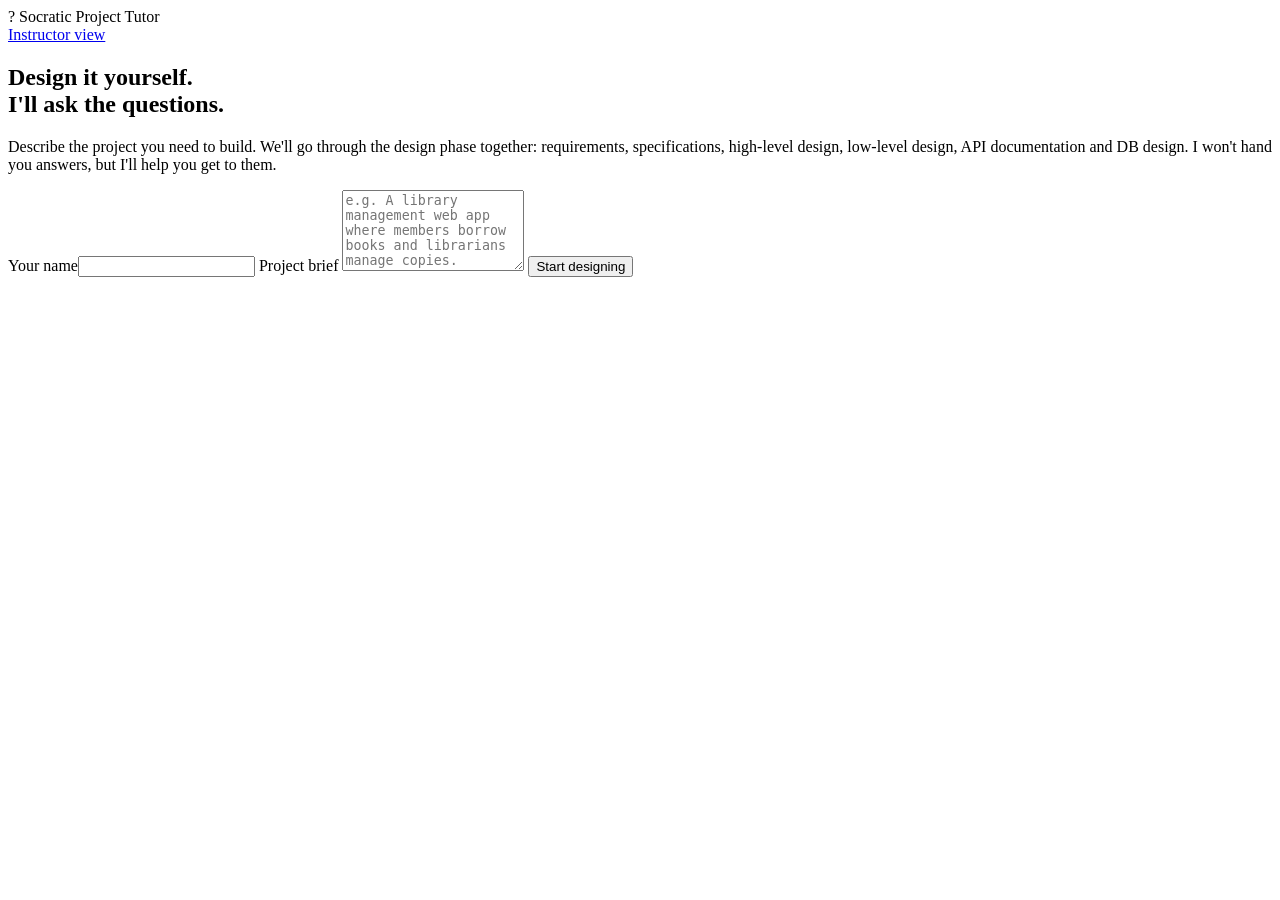
==== app/static/index.html @ 84c7af35 "Initial commit" ====
<!doctype html>
<html lang="en">
<head>
  <meta charset="utf-8">
  <meta name="viewport" content="width=device-width, initial-scale=1">
  <title>Socratic Project Tutor</title>
  <link rel="preconnect" href="https://fonts.googleapis.com">
  <link href="https://fonts.googleapis.com/css2?family=IBM+Plex+Mono:wght@400;500&family=IBM+Plex+Sans:wght@400;500;600&family=Fraunces:opsz,wght@9..144,600&display=swap" rel="stylesheet">
  <link rel="stylesheet" href="/static/styles.css">
</head>
<body>
  <header class="topbar">
    <div class="brand"><span class="mark">?</span> Socratic Project Tutor</div>
    <div class="topbar-right">
      <span id="current-project" class="muted small" hidden></span>
      <button id="projects-btn" class="btn" hidden>+ New project / switch</button>
      <span id="provider" class="pill"></span>
      <a href="/instructor" class="link">Instructor view</a>
    </div>
  </header>

  <!-- Start screen -->
  <main id="start" class="start">
    <section class="card start-card">
      <h1>Design it yourself.<br>I'll ask the questions.</h1>
      <p class="muted">Describe the project you need to build. We'll go through the design phase together:
        requirements, specifications, high-level design, low-level design, API documentation and DB design.
        I won't hand you answers, but I'll help you get to them.</p>
      <form id="start-form">
        <label>Your name<input id="student-name" required maxlength="120" autocomplete="name"></label>
        <label>Project brief
          <textarea id="brief" required minlength="10" rows="5"
            placeholder="e.g. A library management web app where members borrow books and librarians manage copies."></textarea>
        </label>
        <button type="submit" class="btn primary" id="start-btn">Start designing</button>
      </form>
    </section>
    <section class="card resume-card" id="resume" hidden>
      <h2>Or continue a project</h2>
      <ul id="project-list" class="project-list"></ul>
    </section>
  </main>

  <!-- Workspace -->
  <main id="workspace" class="workspace" hidden>
    <section class="chat">
      <div id="messages" class="messages" aria-live="polite"></div>
      <form id="answer-form" class="composer">
        <div class="ladder" id="ladder" title="Hint ladder"></div>
        <textarea id="answer" rows="3" placeholder="Answer in your own words…" required></textarea>
        <div class="composer-row">
          <span class="muted small">Enter to send · Shift+Enter for a new line</span>
          <button class="btn primary" id="send-btn" type="submit">Send</button>
        </div>
      </form>
    </section>

    <aside class="side">
      <nav class="tabs" role="tablist">
        <button class="tab active" data-tab="roadmap">Roadmap</button>
        <button class="tab" data-tab="docs">Documents</button>
        <button class="tab" data-tab="unlocked">Unlocked</button>
      </nav>
      <div class="tab-panel" id="tab-roadmap"></div>
      <div class="tab-panel" id="tab-docs" hidden>
        <p class="muted small">Write your design documents here. The tutor reads them and will question you about them.</p>
        <select id="doc-select"></select>
        <textarea id="doc-editor" class="doc-editor" spellcheck="true"></textarea>
        <div class="composer-row">
          <span id="doc-status" class="muted small"></span>
          <button class="btn" id="doc-save">Save document</button>
        </div>
      </div>
      <div class="tab-panel" id="tab-unlocked" hidden></div>
    </aside>
  </main>

  <script src="/static/app.js"></script>
</body>
</html>
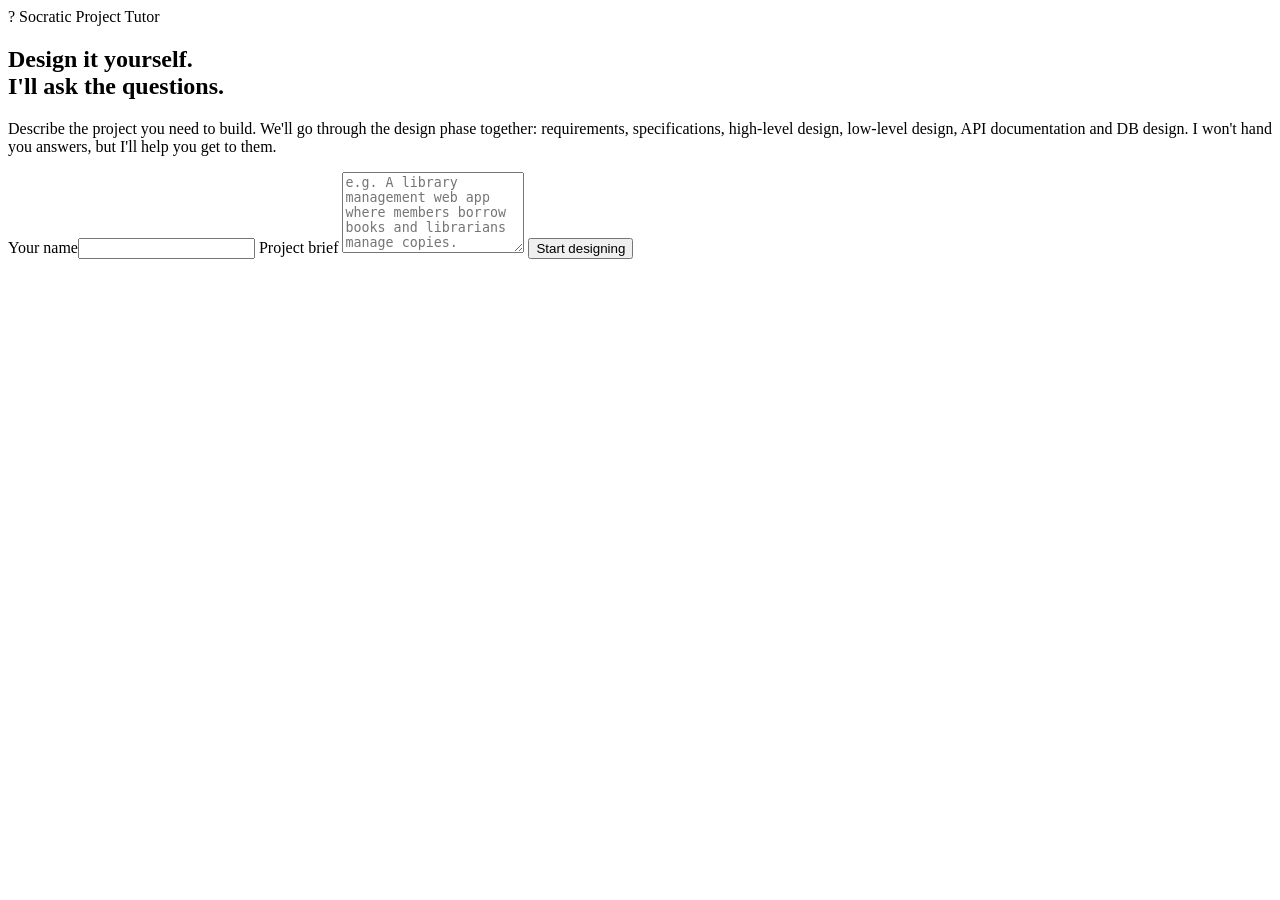
==== commit ef08c724: "Add instructor password and per-project access" ====
--- a/app/static/index.html
+++ b/app/static/index.html
@@ -15,7 +15,6 @@
       <span id="current-project" class="muted small" hidden></span>
       <button id="projects-btn" class="btn" hidden>+ New project / switch</button>
       <span id="provider" class="pill"></span>
-      <a href="/instructor" class="link">Instructor view</a>
     </div>
   </header>
 
